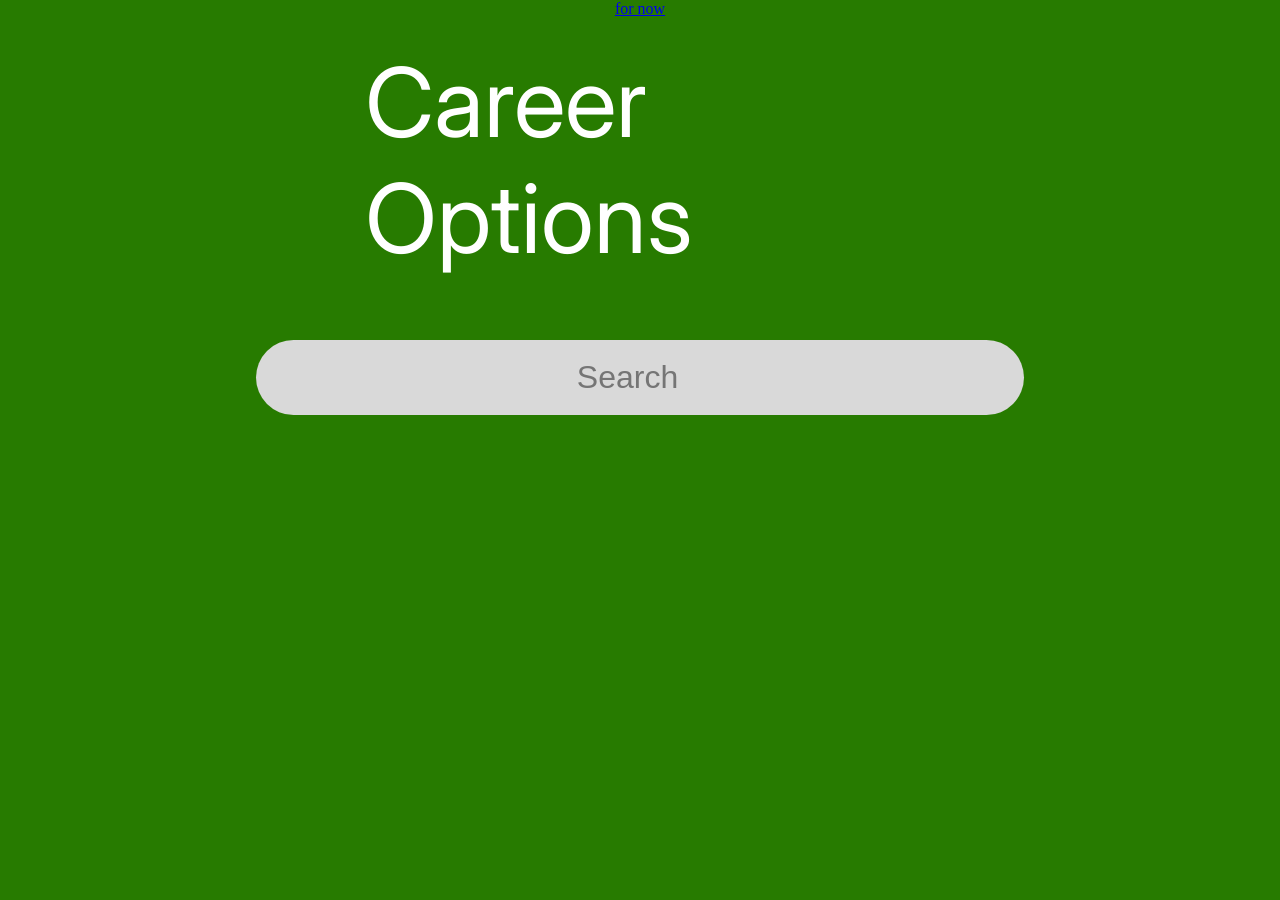
==== index.html @ bd6a2485 "creation created the home page, styled it, and started the second page" ====
<!DOCTYPE html>
<html lang="en">
<head>
    <meta charset="UTF-8">
    <meta name="viewport" content="width=device-width, initial-scale=1.0">
    <link rel="stylesheet" href="style.css">
    <link rel="preconnect" href="https://fonts.googleapis.com">
<link rel="preconnect" href="https://fonts.gstatic.com" crossorigin>
<link href="https://fonts.googleapis.com/css2?family=Inter:ital,opsz,wght@0,14..32,100..900;1,14..32,100..900&display=swap" rel="stylesheet">
    <title>EECU Budget Calculator</title>
</head>
<body class="home">
    <a href="budget.html" class="prev-btn">for now</a> <!--button for now to take to next page-->
    <h1 class="index">Career Options</h1>
    <input type="search" name="Search" id="career-search" placeholder="Search"> 
</body>
</html>
---- style.css ----
.home{
    background-color:#277b00;
    display: flex;
    flex-direction: column;
    align-items:center;
    justify-content: center;
    margin:0;
    padding:0;
}

.index{
    color:white;
    font-family: "Inter", sans-serif;
    font-optical-sizing: auto;
    font-style: normal;
    font-weight:400;
    font-size: 96px;
    width: 43%;
    margin:0;
    padding:0;
    padding-top:2%;
    margin-bottom: 5%;
}

#career-search{
    display: flex;
    flex-direction: column;
    align-items:center;
    justify-content: center;
    width: 60%;
    background-color: #d9d9d9;
    padding-top:1.5%;
    padding-bottom:1.5%;
    border-radius:40px;
    border:none;
    text-align:center;
    font-size:32px;
    font-weight:400;
}
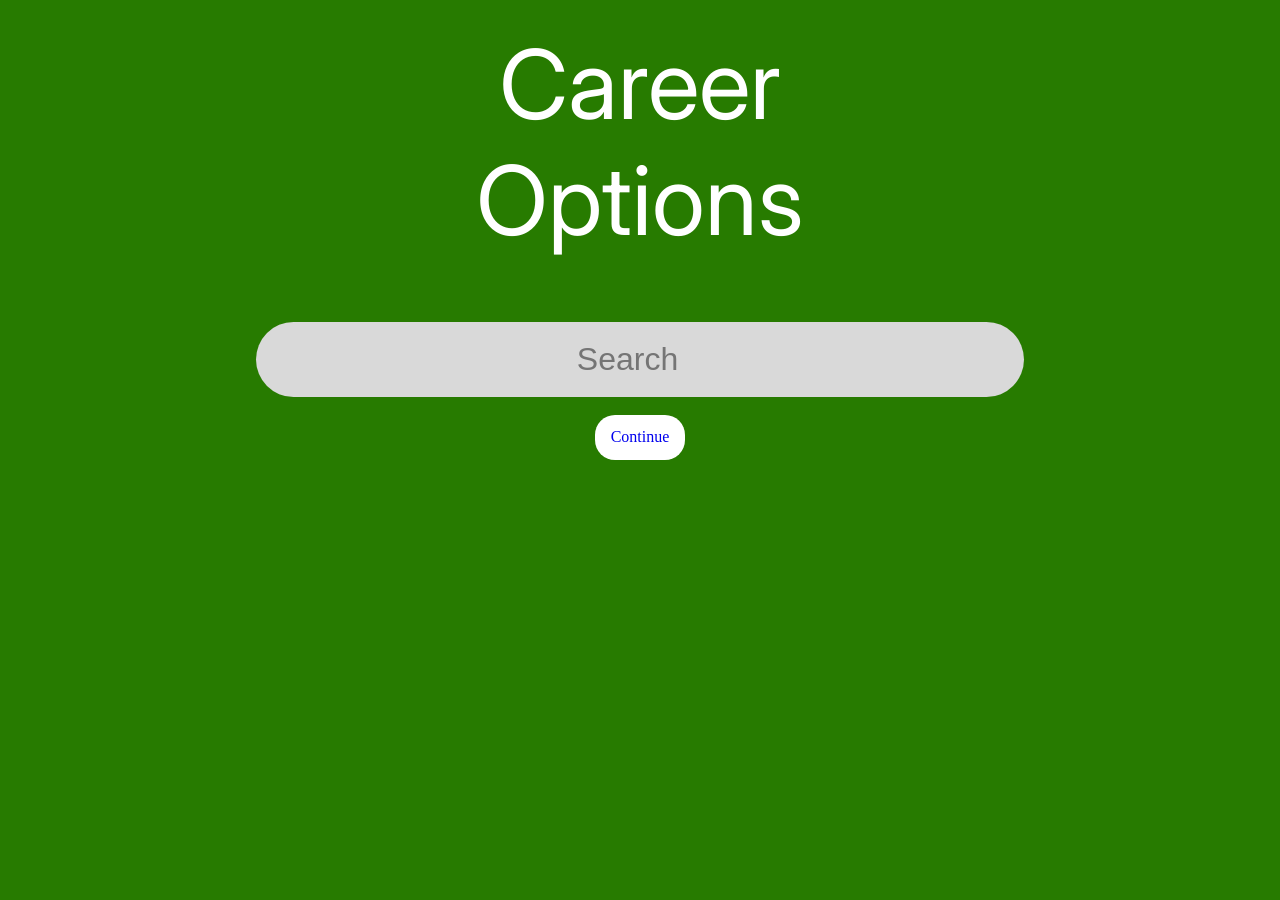
==== commit bac41fa4: "Merge pull request #6 from Markus-Lara/main Worked on HTML and CSS" ====
--- a/index.html
+++ b/index.html
@@ -1,17 +1,28 @@
 <!DOCTYPE html>
 <html lang="en">
+
 <head>
     <meta charset="UTF-8">
     <meta name="viewport" content="width=device-width, initial-scale=1.0">
     <link rel="stylesheet" href="style.css">
     <link rel="preconnect" href="https://fonts.googleapis.com">
-<link rel="preconnect" href="https://fonts.gstatic.com" crossorigin>
-<link href="https://fonts.googleapis.com/css2?family=Inter:ital,opsz,wght@0,14..32,100..900;1,14..32,100..900&display=swap" rel="stylesheet">
+    <link rel="preconnect" href="https://fonts.gstatic.com" crossorigin>
+    <link
+        href="https://fonts.googleapis.com/css2?family=Inter:ital,opsz,wght@0,14..32,100..900;1,14..32,100..900&display=swap"
+        rel="stylesheet">
     <title>EECU Budget Calculator</title>
 </head>
+
 <body class="home">
-    <a href="budget.html" class="prev-btn">for now</a> <!--button for now to take to next page-->
     <h1 class="index">Career Options</h1>
-    <input type="search" name="Search" id="career-search" placeholder="Search"> 
+    <input type="search" name="Search" id="career-search" placeholder="Search" onkeyup="filterFunction">
+    <ul id="search-list">
+    </ul>
+</span>
+<br>
+    <a href="budget.html" class="next-btn">Continue</a> <!--button for now to take to next page-->
+
 </body>
+<script href="script.js"></script>
+
 </html>
--- a/style.css
+++ b/style.css
@@ -1,40 +1,196 @@
+* {
+    padding: 0;
+    margin: 0;
+    box-sizing: border-box;
+}
 
-.home{
-    background-color:#277b00;
+:root {
+
+}
+
+/*Checkbook CSS*/
+#top-Key {
+    display: flex;
+    justify-content: center;
+    align-items: center;
+    padding: 2rem;
+}
+
+#main-content {
     display: flex;
     flex-direction: column;
-    align-items:center;
-    justify-content: center;
-    margin:0;
-    padding:0;
+    
 }
 
-.index{
-    color:white;
+#Checkbook-table {
+    display: flex;
+    justify-content: center;
+    align-items: center;
+    
+
+    
+}
+
+#inputs {
+    
+    display: flex;
+    flex-direction: column;
+
+}
+
+.input-field {
+    width: 15vw;
+}
+
+#container {
+    display: flex;
+    
+}
+
+/*End of Checkbox CSS*/
+.home {
+    background-color: #277b00;
+    display: flex;
+    flex-direction: column;
+    align-items: center;
+    justify-content: center;
+    margin: 0;
+    padding: 0;
+}
+
+.index {
+    color: white;
     font-family: "Inter", sans-serif;
     font-optical-sizing: auto;
     font-style: normal;
-    font-weight:400;
+    font-weight: 400;
     font-size: 96px;
     width: 43%;
-    margin:0;
-    padding:0;
-    padding-top:2%;
+    margin: 0;
+    padding: 0;
+    padding-top: 2%;
     margin-bottom: 5%;
+    text-align: center;
 }
 
-#career-search{
+#career-search {
     display: flex;
     flex-direction: column;
-    align-items:center;
+    align-items: center;
     justify-content: center;
     width: 60%;
     background-color: #d9d9d9;
-    padding-top:1.5%;
-    padding-bottom:1.5%;
-    border-radius:40px;
-    border:none;
-    text-align:center;
-    font-size:32px;
-    font-weight:400;
+    padding-top: 1.5%;
+    padding-bottom: 1.5%;
+    border-radius: 40px;
+    border: none;
+    text-align: center;
+    font-size: 32px;
+    font-weight: 400;
+}
+
+.budget {
+    background-color: #C6F9FB;
+    font-size: 20px;
+}
+
+.budget h1 {
+    text-align: center;
+}
+
+.taxes p {
+    margin-left: 5vh;
+    line-height: 3vh;
+    border-bottom: 1px solid black;
+    display: flex;
+    justify-content: center;
+    align-items: center;
+}
+
+
+.annual-income, .monthly-income p{
+    line-height: 3vh;
+    border-bottom: 1px solid black;
+}
+.career-option,
+.annual-income,
+.monthly-income {
+    margin: 2vh;
+}
+
+#option-dropdown {
+    padding: 5px;
+    background-color: #F3FEFE;
+    border-radius: 20px;
+}
+
+#annual-income-js {
+    background-color: #277b00;
+}
+
+#monthly-income-js {
+    background-color: #277b00;
+}
+
+.taxes {
+    background-color: #E4FBFB;
+}
+
+#budget-deductions {
+    color: red;
+}
+
+footer {
+    display: flex;
+    flex-direction: row;
+    justify-content: space-between;
+    text-align: center;
+}
+
+footer a {
+    background-color: #277b00;
+    padding: 1vh;
+    color: white;
+    text-decoration: none;
+    border-radius: 20px;
+    margin-left: 5vh;
+    margin-right: 5vh;
+}
+.Cal-ahp {
+    margin-top: 20px;
+}
+.Cal-ahp h2 {
+    text-align: center;
+}
+.Cal-ahp p {
+    text-align: center;
+}
+.Formal {
+    display: flex;
+    flex-direction: row;
+    justify-content: center;
+    gap: 20px;
+    margin: 50px;
+}
+.Formal p {
+    text-decoration: overline;
+}
+.Formal p:nth-last-child(2) {
+    text-decoration: none;
+    
+}
+
+a {
+    background-color: white;
+    width: 10vh;
+    height: 5vh;
+    border-radius: 20px;
+    text-decoration: none;
+    display: grid;
+    place-items: center;
+}
+
+h2 {
+    display: flex;
+    justify-content: center;
 }
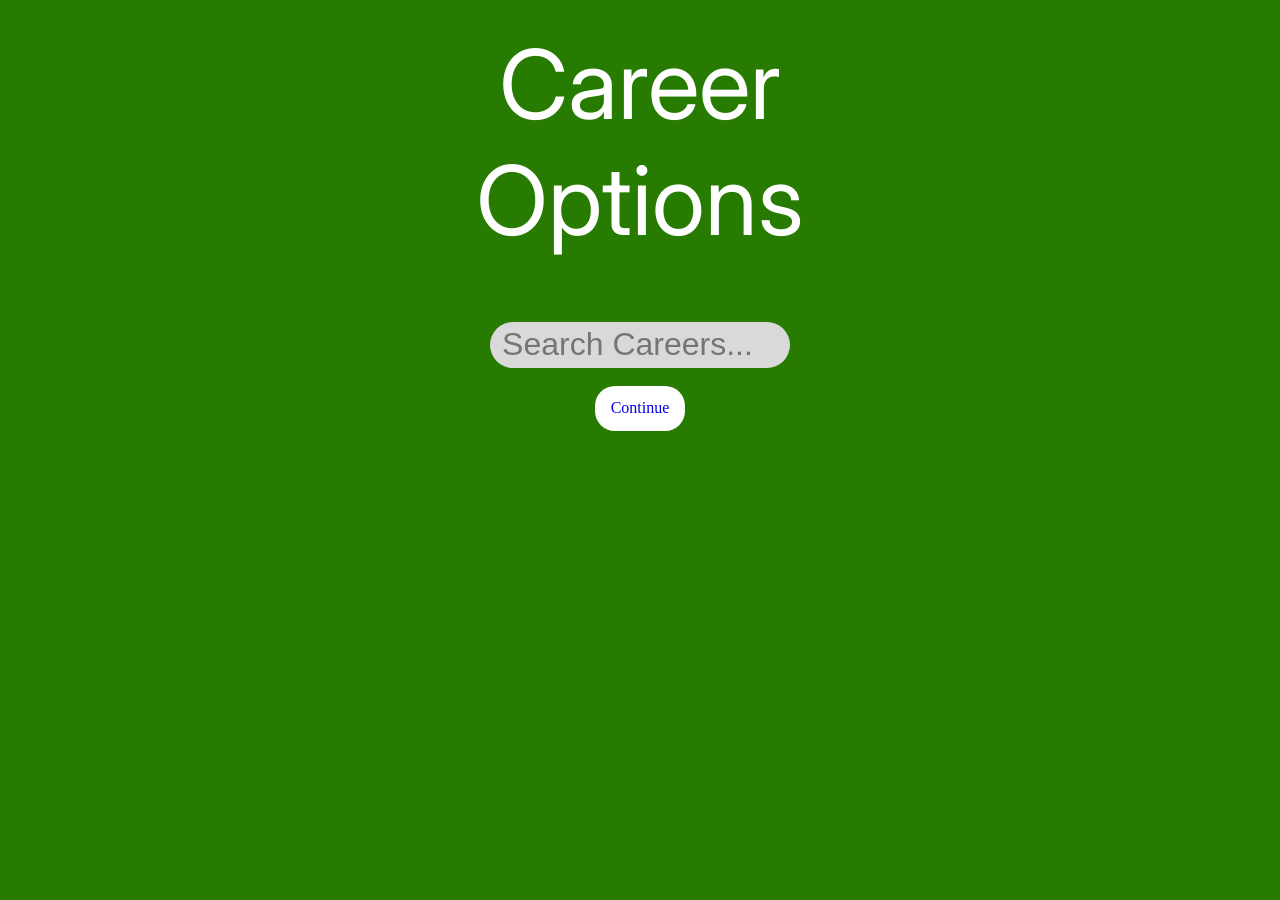
==== commit 55865313: "Merge pull request #8 from Bigounce016/main worked on career list" ====
--- a/index.html
+++ b/index.html
@@ -7,22 +7,25 @@
     <link rel="stylesheet" href="style.css">
     <link rel="preconnect" href="https://fonts.googleapis.com">
     <link rel="preconnect" href="https://fonts.gstatic.com" crossorigin>
-    <link
-        href="https://fonts.googleapis.com/css2?family=Inter:ital,opsz,wght@0,14..32,100..900;1,14..32,100..900&display=swap"
-        rel="stylesheet">
+    <link href="https://fonts.googleapis.com/css2?family=Inter:ital,opsz,wght@0,14..32,100..900;1,14..32,100..900&display=swap" rel="stylesheet">
     <title>EECU Budget Calculator</title>
 </head>
 
 <body class="home">
     <h1 class="index">Career Options</h1>
-    <input type="search" name="Search" id="career-search" placeholder="Search" onkeyup="filterFunction">
+    
+    <div class="search-container">
+    <input type="search" id="career-search" placeholder="Search Careers...">
+    <ul id="search-list"></ul>
+</div>
+    
     <ul id="search-list">
-    </ul>
-</span>
-<br>
-    <a href="budget.html" class="next-btn">Continue</a> <!--button for now to take to next page-->
+        </ul>
 
+    <br>
+    <a href="budget.html" class="next-btn">Continue</a>
+
+    <script src="script.js"></script>
 </body>
-<script href="script.js"></script>
 
 </html>
--- a/style.css
+++ b/style.css
@@ -5,7 +5,8 @@
 }
 
 :root {
-
+    --primary-color: #277b00;
+    --secondary-color: #d9d9d9;
 }
 
 /*Checkbook CSS*/
@@ -25,10 +26,7 @@
 #Checkbook-table {
     display: flex;
     justify-content: center;
-    align-items: center;
-    
-
-    
+    align-items: center; 
 }
 
 #inputs {
@@ -39,12 +37,23 @@
 }
 
 .input-field {
-    width: 15vw;
+    width: 16.4vw;
+    height: 5vh;
 }
 
 #container {
     display: flex;
     
+}
+
+a.prev-btn {
+    background-color:#277b00;
+    color: white;
+    text-decoration: none;
+    border-radius: 20px;
+    margin-left: 5vh;
+    margin-bottom: 5vh;
+
 }
 
 /*End of Checkbox CSS*/
@@ -78,7 +87,7 @@
     flex-direction: column;
     align-items: center;
     justify-content: center;
-    width: 60%;
+    width: 100%;
     background-color: #d9d9d9;
     padding-top: 1.5%;
     padding-bottom: 1.5%;
@@ -88,7 +97,22 @@
     font-size: 32px;
     font-weight: 400;
 }
-
+/* The container stays in the layout */
+.search-container {
+    position: relative; 
+    width: 300px; /* Adjust to your design */
+}
+
+
+#search-list li {
+    padding: 10px;
+    cursor: pointer;
+    border-bottom: 1px solid #eee;
+}
+
+#search-list li:hover {
+    background-color: #f0f0f0;
+}
 .budget {
     background-color: #C6F9FB;
     font-size: 20px;
